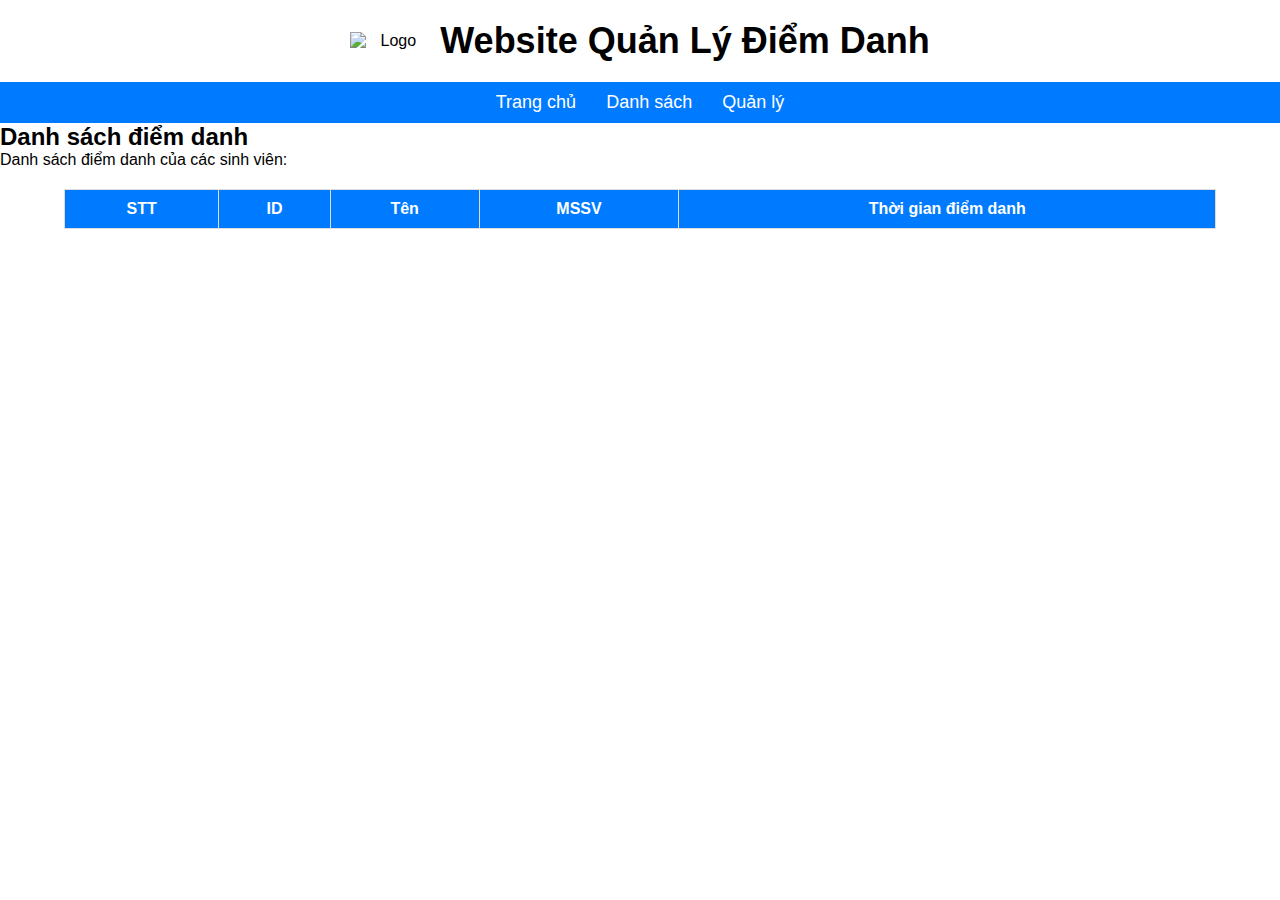
==== danh-sach.html @ f20dc372 "upload source code" ====
<!DOCTYPE html>
<html lang="vi">
<head>
    <meta charset="UTF-8">
    <meta name="viewport" content="width=device-width, initial-scale=1.0">
    <title>Danh Sách Điểm Danh</title>
    <link rel="stylesheet" href="styles.css">
</head>
<body>
    <!-- Header Section -->
    <header>
        <div class="logo-container">
            <img src="images/logo.png" alt="Logo" class="logo">
            <h1>Website Quản Lý Điểm Danh</h1>
        </div>
    </header>

    <!-- Navbar Section -->
    <nav>
        <ul class="navbar">
            <li><a href="index.html">Trang chủ</a></li>
            <li><a href="danh-sach.html">Danh sách</a></li>
            <li><a href="quan-ly.html">Quản lý</a></li>
        </ul>
    </nav>

    <!-- Nội dung trang con -->
    <div class="content">
        <h2>Danh sách điểm danh</h2>
        <p>Danh sách điểm danh của các sinh viên:</p>

        <!-- Bảng dữ liệu -->
        <table class="data-table" id="data-table">
            <thead>
                <tr>
                    <th>STT</th>
                    <th>ID</th>
                    <th>Tên</th>
                    <th>MSSV</th>
                    <th>Thời gian điểm danh</th>
                </tr>
            </thead>
            <tbody>
                <!-- Dữ liệu sẽ được chèn vào đây -->
            </tbody>
        </table>
    </div>

    <!-- Firebase CDN và Script để lấy dữ liệu -->
    <script type="module">
        import { initializeApp } from "https://www.gstatic.com/firebasejs/11.0.2/firebase-app.js";
        import { getDatabase, ref, onChildAdded } from "https://www.gstatic.com/firebasejs/11.0.2/firebase-database.js";

        const firebaseConfig = {
            apiKey: "AIzaSyCAzHYRX8XubkUURCmSirncq4uo4GK2S3E",
            authDomain: "rfid-8555d.firebaseapp.com",
            databaseURL: "https://rfid-8555d-default-rtdb.asia-southeast1.firebasedatabase.app",
            projectId: "rfid-8555d",
            storageBucket: "rfid-8555d.firebasestorage.app",
            messagingSenderId: "464609357758",
            appId: "1:464609357758:web:3a301b7ae7dff2ab3553ef",
            measurementId: "G-F9B2JJ6VNV"
        };

        const app = initializeApp(firebaseConfig);
        const db = getDatabase(app);
        const rootRef = ref(db, "atten");

        let globalStt = 1;

        onChildAdded(rootRef, (snapshot) => {
            const userId = snapshot.key;
            const data = snapshot.val();

            const tableBody = document.querySelector("#data-table tbody");
            const tr = document.createElement("tr");

            tr.innerHTML = `
                <td>${globalStt++}</td>
                <td>${userId || 'N/A'}</td>
                <td>${data['Ho ten'] || 'N/A'}</td>
                <td>${data['MSSV'] || 'N/A'}</td>
                <td>${data['Timeattend'] || 'N/A'}</td>
            `;
            tableBody.appendChild(tr);
        });
    </script>
</body>
</html>
---- styles.css ----
/* Reset margins and paddings */
* {
    margin: 0;
    padding: 0;
    box-sizing: border-box;
}

/* Căn chỉnh chung cho body */
body {
    font-family: Arial, sans-serif;
    margin: 0;
}

/* Header */
header {
    background-color: white; /* Màu nền trắng cho header */
    color: black; /* Màu chữ đen */
    padding: 20px 0; /* Khoảng cách trên và dưới */
    text-align: center; /* Căn giữa toàn bộ nội dung trong header */
    box-shadow: 0 4px 6px rgba(0, 0, 0, 0.1); /* Thêm bóng nhẹ cho header */
}

/* Logo container */
.logo-container {
    display: flex;
    justify-content: center; /* Căn giữa logo và tiêu đề */
    align-items: center;
    gap: 10px; /* Khoảng cách giữa logo và tiêu đề */
}

/* Logo */
.logo {
    width: 80px; /* Kích thước logo */
    height: auto;
}

/* Tiêu đề website */
h1 {
    font-size: 36px;
    color: black; /* Màu chữ đen */
    margin: 0;
}

/* Responsive Design: Cân chỉnh logo và tiêu đề cho màn hình nhỏ */
@media screen and (min-width: 769px) {
    .box {
        height: calc(40vh / 3); /* Tính toán chiều cao phù hợp */
        width: calc(33.33% - 10px); /* Đặt chiều rộng ô */
        font-size: 16px; /* Kích thước chữ mặc định */
    }
}

/* Navbar */
.navbar {
    list-style: none;
    display: flex;
    justify-content: center;
    background-color: #007BFF; /* Màu nền của navbar */
    padding: 10px;
}

.navbar li {
    margin: 0 15px; /* Khoảng cách giữa các mục */
}

.navbar a {
    color: white; /* Màu chữ của các liên kết */
    text-decoration: none; /* Loại bỏ gạch dưới */
    font-size: 18px; /* Kích thước chữ */
}

.navbar a:hover {
    color: #FFD700; /* Màu khi hover */
}

/* Hình ảnh */
.image {
    width: 60%; 
    height: 40vh; 
    object-fit: cover; 
    display: block;
    margin-left: auto;
    margin-right: auto;
}

/* Các ô dưới ảnh */
.boxes-container {
    display: flex;
    justify-content: space-between;
    width: 60%; 
    margin-left: auto;
    margin-right: auto;
    margin-top: 20px;
}

.box {
    background-color: #007BFF;
    margin: 0 5px;
    border-radius: 5px;
    word-wrap: break-word; /* Bẻ dòng khi nội dung quá dài */
    overflow-wrap: break-word; /* Hỗ trợ trình duyệt mới */
    white-space: normal; /* Bật ngắt dòng tự động */
    text-align: center; /* Căn giữa nội dung trong ô */
    overflow: hidden; /* Ẩn nội dung nếu cần */
    min-height: 50px; /* Đặt chiều cao tối thiểu thay vì cố định */
    padding: 10px; /* Thêm padding để tạo không gian cho chữ */
}

/* Các ô thể hiện chữ dưới các ô trên */
.text-boxes-container {
    display: flex;
    justify-content: space-between;
    width: 60%; /* Chiều rộng của container bằng với ảnh */
    margin-left: auto;
    margin-right: auto;
    margin-top: 20px; /* Khoảng cách giữa các ô chữ và các ô trước đó */
}

.text-box {
    height: 100px; /* Chiều cao của mỗi ô chữ */
    width: calc(33.33% - 10px); /* Mỗi ô chiếm 1/3 chiều rộng của container */
    background-color: white; /* Màu nền trắng */
    margin: 0 5px; /* Khoảng cách giữa các ô */
    border-radius: 5px; /* Bo góc các ô */
    display: flex;
    justify-content: center;
    align-items: center;
    font-size: 20px; /* Kích thước chữ */
    color: #333; /* Màu chữ */
    text-align: center;
    border: 1px solid #ddd; /* Thêm đường viền mờ để làm rõ ô */
}

/* Tùy chỉnh chữ trong các ô nếu cần */
.text-box:hover {
    background-color: #f0f0f0; /* Màu nền khi hover */
}
/* Bảng dữ liệu */
.data-table {
    width: 90%; /* Chiều rộng bảng */
    margin: 20px auto; /* Căn giữa bảng */
    border-collapse: collapse; /* Gộp các viền bảng */
}

.data-table th, .data-table td {
    padding: 10px;
    border: 1px solid #ddd; /* Đường viền cho các ô */
    text-align: center; /* Căn giữa chữ trong các ô */
}

.data-table th {
    background-color: #007BFF;
    color: white; /* Màu chữ cho tiêu đề cột */
    font-weight: bold;
}

.data-table tr:nth-child(even) {
    background-color: #f9f9f9; /* Màu nền cho các hàng chẵn */
}

.data-table tr:hover {
    background-color: #f0f0f0; /* Màu nền khi hover vào hàng */
}

/* Thêm responsive cho bảng khi màn hình nhỏ */
@media screen and (max-width: 768px) {
    .box {
        width: 45%; /* Tăng chiều rộng để phù hợp màn hình nhỏ hơn */
        font-size: 14px; /* Giảm kích thước chữ */
        margin: 10px auto; /* Đặt ô cách đều và căn giữa */
    }
}



.container {
    display: flex;
    padding: 20px;
}

/* Các ô bên trái */
.left-boxes-container {
    width: 30%;
    display: flex;
    flex-direction: column;
    padding-right: 20px; /* Khoảng cách giữa các ô */
}

.left-boxes-container .box {
    background-color: #f1f1f1;
    padding: 20px;
    margin-bottom: 10px;
    text-align: center;
    border: 1px solid #ccc;
    cursor: pointer;
    font-size: 18px;
}

/* Các ô bên phải */
.right-boxes-container {
    width: 60%;
    display: flex;
    flex-direction: column;
    padding: 20px;
    opacity: 0; /* Ẩn ban đầu */
    transform: translateX(100%); /* Di chuyển ra ngoài */
    transition: opacity 0.3s ease, transform 0.3s ease;
}

.right-boxes-container.show {
    opacity: 1; /* Hiển thị khi có class 'show' */
    transform: translateX(0); /* Di chuyển vào vị trí ban đầu */
}

.right-boxes-container .box {
    background-color: #f1f1f1;
    padding: 20px;
    margin-bottom: 10px;
    text-align: center;
    border: 1px solid #ccc;
    font-size: 18px;
}
/* Dropdown container */
.dropdown-container {
    width: 20%; /* Đặt chiều rộng cho dropdown */
    margin: 10px auto; /* Căn giữa và thêm khoảng cách */
    display: flex;
    align-items: center;
    justify-content: space-between;
    font-size: 16px;
}

/* Label cho dropdown */
.dropdown-container label {
    margin-right: 10px; /* Khoảng cách giữa label và dropdown */
}

/* Style cho dropdown */
.dropdown-container select {
    padding: 5px;
    border: 1px solid #ddd;
    border-radius: 5px;
    font-size: 16px;
    cursor: pointer;
}


.left-boxes-container .button-container {
    display: flex;
    align-items: center;
    justify-content: space-between;
}

.left-boxes-container .button-container .add-button {
    background-color: #007BFF; /* Màu xanh giống navbar */
    color: white; /* Màu chữ trắng */
    border: none;
    padding: 8px 12px; /* Khoảng cách trong nút */
    border-radius: 5px; /* Bo góc nút */
    cursor: pointer; /* Thay đổi con trỏ khi hover */
    font-size: 14px; /* Kích thước chữ */
    transition: background-color 0.3s ease; /* Hiệu ứng hover */
}

.left-boxes-container .button-container .add-button:hover {
    background-color: #0056b3; /* Màu xanh đậm hơn khi hover */
}

/* Style cho form thêm sinh viên */
#add-student-form {
    margin: 20px auto; /* Căn giữa form */
    padding: 20px;
    border: 1px solid #ddd;
    border-radius: 5px;
    background-color: #f9f9f9; /* Màu nền nhẹ */
    width: 50%; /* Chiều rộng vừa phải */
    box-shadow: 0 4px 6px rgba(0, 0, 0, 0.1); /* Thêm bóng nhẹ */
}

#add-student-form input, #add-student-form button {
    width: calc(100% - 24px); /* Giữ khoảng cách đều trong form */
    margin: 10px 0;
    padding: 8px;
    font-size: 16px;
    border: 1px solid #ddd;
    border-radius: 5px;
}

#add-student-form button {
    background-color: #007BFF;
    color: white;
    border: none;
    cursor: pointer;
    transition: background-color 0.3s ease;
}

#add-student-form button:hover {
    background-color: #0056b3;
}
.add-button {
    background: none;
    border: none;
    cursor: pointer;
    margin-left: 10px;
}

.add-icon {
    width: 20px;
    height: 20px;
}
#show-add-form-btn {
    background-color: #007BFF;
    color: white;
    border: none;
    padding: 10px 15px;
    border-radius: 5px;
    cursor: pointer;
}

/*#show-add-form-btn:hover {
    background-color: #0056b3;
}*/
#show-add-form-btn {
    display: flex;
    align-items: center;
    justify-content: center;
    background-color: #007BFF;
    color: white;
    border: none;
    padding: 10px 15px;
    border-radius: 5px;
    cursor: pointer;
    font-size: 16px;
}

#show-add-form-btn:hover {
    background-color: #0056b3;
}

.icon-button {
    background: none; /* Loại bỏ nền */
    border: none; /* Loại bỏ viền */
    padding: 0; /* Xóa khoảng cách bên trong nút */
    cursor: pointer; /* Con trỏ dạng pointer khi hover */
    display: flex;
    justify-content: center;
    align-items: center;
}

.button-logo {
    width: 40px; /* Kích thước logo */
    height: 40px;
    display: block;
}
#add-student-form {
    display: none; /* Ẩn form ban đầu */
    position: relative; /* Đảm bảo form hiển thị đúng vị trí */
    margin: 20px auto;
    padding: 20px;
    border: 1px solid #ddd;
    border-radius: 5px;
    background-color: #f9f9f9;
    width: 50%; /* Độ rộng hợp lý */
    box-shadow: 0 4px 6px rgba(0, 0, 0, 0.1); /* Thêm bóng nhẹ */
    z-index: 10; /* Đảm bảo form nằm trên cùng */
}
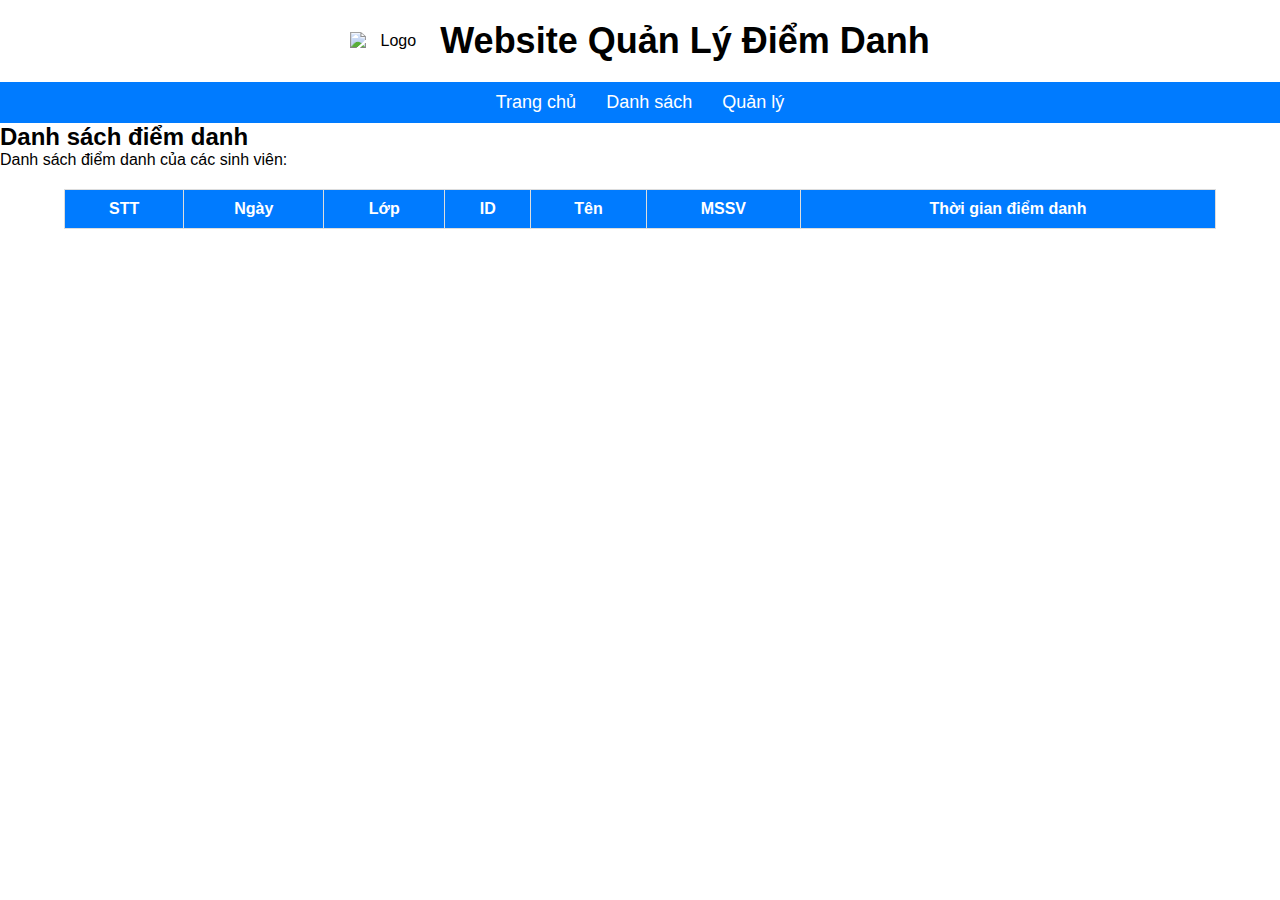
==== commit c4c99a5a: "Cập nhật danh-sach.html với các thay đổi về cấu trúc dữ liệu mới" ====
--- a/danh-sach.html
+++ b/danh-sach.html
@@ -34,6 +34,8 @@
             <thead>
                 <tr>
                     <th>STT</th>
+                    <th>Ngày</th>
+                    <th>Lớp</th>
                     <th>ID</th>
                     <th>Tên</th>
                     <th>MSSV</th>
@@ -49,7 +51,7 @@
     <!-- Firebase CDN và Script để lấy dữ liệu -->
     <script type="module">
         import { initializeApp } from "https://www.gstatic.com/firebasejs/11.0.2/firebase-app.js";
-        import { getDatabase, ref, onChildAdded } from "https://www.gstatic.com/firebasejs/11.0.2/firebase-database.js";
+        import { getDatabase, ref, onChildAdded, onValue } from "https://www.gstatic.com/firebasejs/11.0.2/firebase-database.js";
 
         const firebaseConfig = {
             apiKey: "AIzaSyCAzHYRX8XubkUURCmSirncq4uo4GK2S3E",
@@ -68,21 +70,36 @@
 
         let globalStt = 1;
 
-        onChildAdded(rootRef, (snapshot) => {
-            const userId = snapshot.key;
+        // Lấy dữ liệu từ cấu trúc mới
+        onValue(rootRef, (snapshot) => {
             const data = snapshot.val();
+            const tableBody = document.querySelector("#data-table tbody");
+            tableBody.innerHTML = ""; // Xóa dữ liệu cũ trước khi chèn mới
 
-            const tableBody = document.querySelector("#data-table tbody");
-            const tr = document.createElement("tr");
+            Object.keys(data).forEach((time) => {
+                const classes = data[time];
+                Object.keys(classes).forEach((classname) => {
+                    const students = classes[classname];
+                    Object.keys(students).forEach((id) => {
+                        const student = students[id];
 
-            tr.innerHTML = `
-                <td>${globalStt++}</td>
-                <td>${userId || 'N/A'}</td>
-                <td>${data['Ho ten'] || 'N/A'}</td>
-                <td>${data['MSSV'] || 'N/A'}</td>
-                <td>${data['Timeattend'] || 'N/A'}</td>
-            `;
-            tableBody.appendChild(tr);
+                        // Chuyển đổi định dạng ngày
+                        const formattedDate = time.split("-").reverse().join("/");
+
+                        const tr = document.createElement("tr");
+                        tr.innerHTML = `
+                            <td>${globalStt++}</td>
+                            <td>${formattedDate}</td>
+                            <td>${classname}</td>
+                            <td>${id || 'N/A'}</td>
+                            <td>${student['Ho ten'] || 'N/A'}</td>
+                            <td>${student['MSSV'] || 'N/A'}</td>
+                            <td>${student['Timeattend'] || 'N/A'}</td>
+                        `;
+                        tableBody.appendChild(tr);
+                    });
+                });
+            });
         });
     </script>
 </body>
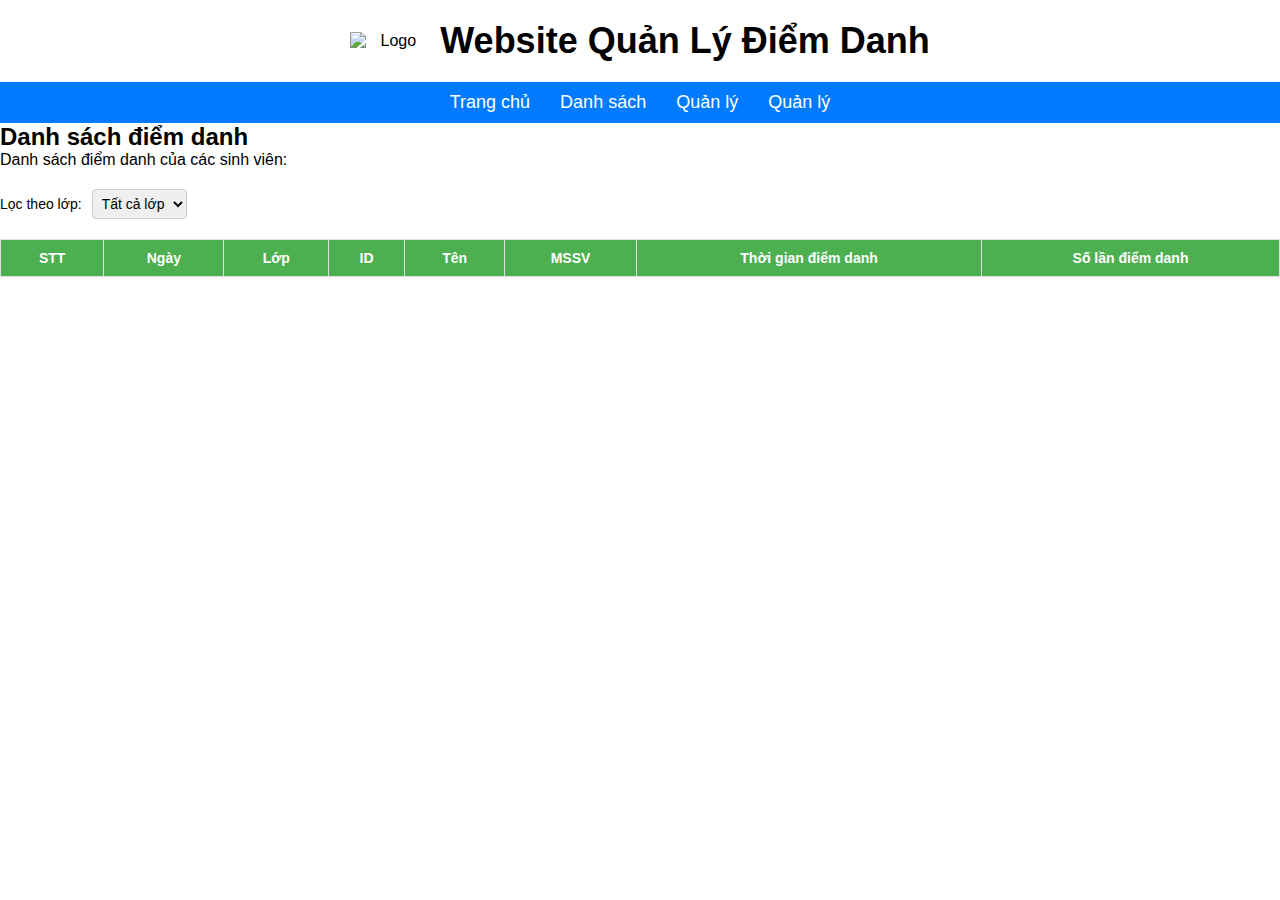
==== commit 17a153f4: "new file" ====
--- a/danh-sach.html
+++ b/danh-sach.html
@@ -5,12 +5,68 @@
     <meta name="viewport" content="width=device-width, initial-scale=1.0">
     <title>Danh Sách Điểm Danh</title>
     <link rel="stylesheet" href="styles.css">
+    <style>
+        .data-table {
+    width: 100%;
+    border-collapse: collapse;
+    margin-top: 20px;
+    font-family: Arial, sans-serif;
+}
+
+.data-table th {
+    background-color: #4CAF50; /* Màu nền tiêu đề bảng */
+    color: white; /* Màu chữ tiêu đề */
+    padding: 10px;
+    text-align: center;
+    border: 1px solid #ddd;
+}
+
+.data-table td {
+    border: 1px solid #ddd;
+    padding: 8px;
+    text-align: center;
+    color: #333; /* Màu chữ trong bảng */
+}
+
+.data-table tr:nth-child(even) {
+    background-color: #f9f9f9; /* Màu nền hàng chẵn */
+}
+
+.data-table tr:nth-child(odd) {
+    background-color: #ffffff; /* Màu nền hàng lẻ */
+}
+
+.data-table tr:hover {
+    background-color: #f1f1f1; /* Màu nền khi hover */
+}
+
+.data-table td, .data-table th {
+    font-size: 14px; /* Kích thước chữ */
+}
+
+.filter-container {
+    margin: 20px 0;
+    display: flex;
+    gap: 10px;
+    align-items: center;
+    font-family: Arial, sans-serif;
+    font-size: 14px;
+}
+
+.filter-container select {
+    padding: 5px;
+    font-size: 14px;
+    border: 1px solid #ccc;
+    border-radius: 4px;
+}
+
+    </style>
 </head>
 <body>
     <!-- Header Section -->
     <header>
         <div class="logo-container">
-            <img src="images/logo.png" alt="Logo" class="logo">
+            <img src="/webdiemdanh/images/Logo.png" alt="Logo" class="logo">
             <h1>Website Quản Lý Điểm Danh</h1>
         </div>
     </header>
@@ -21,6 +77,7 @@
             <li><a href="index.html">Trang chủ</a></li>
             <li><a href="danh-sach.html">Danh sách</a></li>
             <li><a href="quan-ly.html">Quản lý</a></li>
+            <li><a href="taikhoan.html">Quản lý</a></li>
         </ul>
     </nav>
 
@@ -28,6 +85,15 @@
     <div class="content">
         <h2>Danh sách điểm danh</h2>
         <p>Danh sách điểm danh của các sinh viên:</p>
+
+        <!-- Bộ lọc -->
+        <div class="filter-container">
+            <label for="classFilter">Lọc theo lớp:</label>
+            <select id="classFilter">
+                <option value="all">Tất cả lớp</option>
+                <!-- Các lớp sẽ được chèn động vào đây -->
+            </select>
+        </div>
 
         <!-- Bảng dữ liệu -->
         <table class="data-table" id="data-table">
@@ -40,6 +106,7 @@
                     <th>Tên</th>
                     <th>MSSV</th>
                     <th>Thời gian điểm danh</th>
+                    <th>Số lần điểm danh</th>
                 </tr>
             </thead>
             <tbody>
@@ -51,14 +118,14 @@
     <!-- Firebase CDN và Script để lấy dữ liệu -->
     <script type="module">
         import { initializeApp } from "https://www.gstatic.com/firebasejs/11.0.2/firebase-app.js";
-        import { getDatabase, ref, onChildAdded, onValue } from "https://www.gstatic.com/firebasejs/11.0.2/firebase-database.js";
+        import { getDatabase, ref, onValue } from "https://www.gstatic.com/firebasejs/11.0.2/firebase-database.js";
 
         const firebaseConfig = {
             apiKey: "AIzaSyCAzHYRX8XubkUURCmSirncq4uo4GK2S3E",
             authDomain: "rfid-8555d.firebaseapp.com",
             databaseURL: "https://rfid-8555d-default-rtdb.asia-southeast1.firebasedatabase.app",
             projectId: "rfid-8555d",
-            storageBucket: "rfid-8555d.firebasestorage.app",
+            storageBucket: "rfid-8555d.appspot.com",
             messagingSenderId: "464609357758",
             appId: "1:464609357758:web:3a301b7ae7dff2ab3553ef",
             measurementId: "G-F9B2JJ6VNV"
@@ -68,24 +135,83 @@
         const db = getDatabase(app);
         const rootRef = ref(db, "atten");
 
+        const classFilter = document.getElementById("classFilter");
+        const tableBody = document.querySelector("#data-table tbody");
+
         let globalStt = 1;
 
-        // Lấy dữ liệu từ cấu trúc mới
+        // Tải dữ liệu từ Firebase và hiển thị
         onValue(rootRef, (snapshot) => {
-            const data = snapshot.val();
-            const tableBody = document.querySelector("#data-table tbody");
-            tableBody.innerHTML = ""; // Xóa dữ liệu cũ trước khi chèn mới
-
-            Object.keys(data).forEach((time) => {
-                const classes = data[time];
-                Object.keys(classes).forEach((classname) => {
-                    const students = classes[classname];
-                    Object.keys(students).forEach((id) => {
-                        const student = students[id];
-
-                        // Chuyển đổi định dạng ngày
-                        const formattedDate = time.split("-").reverse().join("/");
-
+    const data = snapshot.val();
+    const attendanceData = {}; // Dữ liệu điểm danh theo lớp và sinh viên
+
+    // Xóa dữ liệu cũ
+    tableBody.innerHTML = "";
+    classFilter.innerHTML = '<option value="all">Tất cả lớp</option>';
+
+    // Duyệt qua dữ liệu từ Firebase
+    Object.keys(data).forEach((time) => {
+        const classes = data[time];
+        Object.keys(classes).forEach((classname) => {
+            // Thêm lớp vào bộ lọc nếu chưa tồn tại
+            if (!Array.from(classFilter.options).some(option => option.value === classname)) {
+                const option = document.createElement("option");
+                option.value = classname;
+                option.textContent = classname;
+                classFilter.appendChild(option);
+            }
+
+            const students = classes[classname];
+            Object.keys(students).forEach((id) => {
+                const student = students[id];
+
+                // Tính số lần điểm danh cho từng lớp
+                if (!attendanceData[classname]) {
+                    attendanceData[classname] = {};
+                }
+
+                if (!attendanceData[classname][id]) {
+                    attendanceData[classname][id] = { count: 0, name: student['Ho ten'], mssv: student['MSSV'] };
+                }
+
+                attendanceData[classname][id].count++;
+
+                // Chuyển đổi định dạng ngày
+                const formattedDate = time.split("-").reverse().join("/");
+
+                // Kiểm tra bộ lọc lớp
+                if (classFilter.value === "all" || classFilter.value === classname) {
+                    const tr = document.createElement("tr");
+                    tr.innerHTML = `
+                        <td>${globalStt++}</td>
+                        <td>${formattedDate}</td>
+                        <td>${classname}</td>
+                        <td>${id || 'N/A'}</td>
+                        <td>${student['Ho ten'] || 'N/A'}</td>
+                        <td>${student['MSSV'] || 'N/A'}</td>
+                        <td>${student['Timeattend'] || 'N/A'}</td>
+                        <td>${attendanceData[classname][id].count}</td>
+                    `;
+                    tableBody.appendChild(tr);
+                }
+            });
+        });
+    });
+
+    // Lọc lại dữ liệu khi chọn lớp
+    classFilter.onchange = () => {
+        globalStt = 1; // Reset STT
+        tableBody.innerHTML = ""; // Xóa dữ liệu cũ
+
+        Object.keys(data).forEach((time) => {
+            const classes = data[time];
+            Object.keys(classes).forEach((classname) => {
+                const students = classes[classname];
+                Object.keys(students).forEach((id) => {
+                    const student = students[id];
+                    const formattedDate = time.split("-").reverse().join("/");
+
+                    if (classFilter.value === "all" || classFilter.value === classname) {
                         const tr = document.createElement("tr");
                         tr.innerHTML = `
                             <td>${globalStt++}</td>
@@ -95,12 +221,15 @@
                             <td>${student['Ho ten'] || 'N/A'}</td>
                             <td>${student['MSSV'] || 'N/A'}</td>
                             <td>${student['Timeattend'] || 'N/A'}</td>
+                            <td>${attendanceData[classname][id].count}</td>
                         `;
                         tableBody.appendChild(tr);
-                    });
+                    }
                 });
             });
         });
+    };
+});
     </script>
 </body>
 </html>
